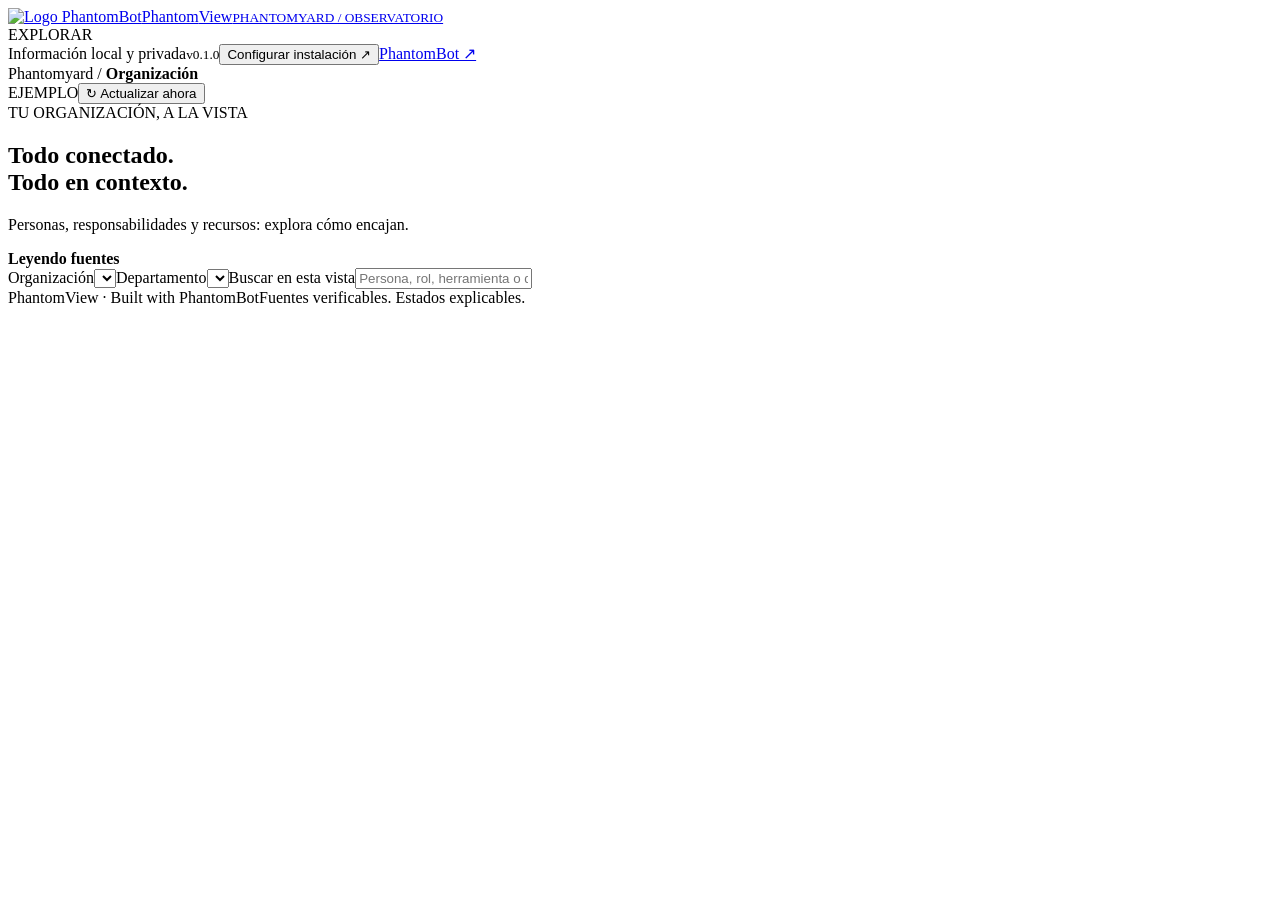
==== phantomview/index.html @ ee8a910b "feat: add bilingual installation and dependency inventory Add software, persona/tool usage and struc" ====
<!doctype html>
<html lang="es">
<head><meta charset="utf-8"><meta name="viewport" content="width=device-width,initial-scale=1"><title>PhantomView · Tu organización, a la vista</title><link rel="icon" href="/logo.png"><link rel="stylesheet" href="/style.css"></head>
<body>
<aside class="sidebar"><a class="brand" href="/" aria-label="PhantomView"><img src="/logo.png" alt="Logo PhantomBot"><span>Phantom<span class="green">View</span><small>PHANTOMYARD / OBSERVATORIO</small></span></a>
<div class="nav-label">EXPLORAR</div><nav id="nav" aria-label="Secciones"></nav>
<div class="sidebar-bottom"><span class="dot"></span> Información local y privada<small id="version">v0.1.0</small><button id="setup-side" class="text-button">Configurar instalación ↗</button><a href="https://phantombot.bot/" target="_blank" rel="noreferrer">PhantomBot ↗</a></div></aside>
<div class="shell"><header><div class="breadcrumbs">Phantomyard <span>/</span> <b id="breadcrumb">Organización</b></div><div class="header-actions"><span id="mode" class="badge amber">EJEMPLO</span><button id="logout" class="button" hidden>Cerrar sesión</button><button id="refresh" class="button">↻ Actualizar ahora</button></div></header>
<main><div id="error" role="alert" hidden></div><section class="page-head"><div><div class="eyebrow">TU ORGANIZACIÓN, A LA VISTA</div><h1 id="title">Todo conectado.<br>Todo en contexto.</h1><p id="subtitle">Personas, responsabilidades y recursos: explora cómo encajan.</p></div><div class="freshness"><span class="dot"></span><b id="sync-status">Leyendo fuentes</b><small id="sync-time"></small></div></section>
<section class="controls"><label><span>Organización</span><select id="org-filter"></select></label><label><span>Departamento</span><select id="dept-filter"></select></label><label class="search"><span>Buscar en esta vista</span><input id="search" placeholder="Persona, rol, herramienta o documento…" autocomplete="off"></label></section>
<div id="content" aria-live="polite"></div>
<footer><span>PhantomView · Built with PhantomBot</span><span id="footer-info">Fuentes verificables. Estados explicables.</span></footer></main></div>
<dialog id="detail"><button class="close" aria-label="Cerrar ficha">×</button><div id="detail-body"></div></dialog>
<dialog id="note"><button class="close" aria-label="Cerrar nota">×</button><div id="note-body"></div></dialog>
<dialog id="setup"><button class="close" aria-label="Cerrar configuración">×</button><div class="eyebrow">CONECTAR TU INSTALACIÓN</div><h2>Un mapa que evoluciona contigo.</h2><p>PhantomView lee tus fuentes. La configuración pertenece al observatorio y conserva el estado de las personas.</p>
<form id="setup-form"><label>Tipo de instalación<select name="mode"><option value="demo">Explorar el ejemplo</option><option value="new">Nueva instalación</option><option value="existing">Instalación existente</option></select></label><label>Archivos de organización · una ruta por línea<textarea name="org_files" rows="3" placeholder="Ruta absoluta al org.yaml"></textarea></label><label>Carpeta de personas<input name="personas_dir" placeholder="Ruta absoluta a personas"></label><label>Rutas por persona · JSON opcional<textarea name="persona_paths" rows="4" placeholder='{"organizacion:persona": "/ruta/al/perfil"}'></textarea></label><p class="hint">Para cuentas separadas, asigna cada perfil a su organización y persona. Solo se leen las rutas seleccionadas. Deja la carpeta común vacía si utilizas este mapa.</p><label>Personas en otros equipos · JSON opcional<textarea name="remote_personas" rows="3" placeholder='{"organizacion:persona": "PC local"}'></textarea></label><p class="hint">Ubicación declarada por el operador. La conexión y el estado remoto quedan sin comprobar.</p><label>Manifiestos de documentos · una ruta por línea<textarea name="docs_manifests" rows="2" placeholder="Ruta al manifest.yaml de PhantomDocs"></textarea></label><label>Procedimientos estructurados<input name="procedures_file" placeholder="Ruta al archivo JSON de procedimientos"></label><label>Manifiesto de instalación / Installation manifest<input name="installation_file" placeholder="Absolute path to installation.json"></label><label>Informe de diagnóstico exportado<input name="doctor_file" placeholder="Ruta al informe JSON de doctor sin reparación"></label><div class="form-grid"><label>Sincronización de información<select name="sync_interval"><option value="0">Manual</option><option value="30">Cada 30 segundos</option><option value="300">Cada 5 minutos</option><option value="900">Cada 15 minutos</option><option value="3600">Cada hora</option></select></label><label>Versión de software autorizada<input name="software_tag" placeholder="v0.1.0 · requiere firma válida"></label></div><label>Actualización de software<select name="software_interval"><option value="0">Manual</option><option value="3600">Comprobar y aplicar cada hora</option><option value="86400">Comprobar y aplicar cada día</option></select></label><p class="hint">La actualización automática aplica únicamente la versión firmada indicada y requiere una copia Git limpia. No hay una release firmada publicada todavía.</p><p id="setup-result" role="status"></p><button class="button primary" type="submit">Guardar y conectar fuentes →</button></form></dialog>
<script src="/installation.js" defer></script>
<script src="/app.js" defer></script></body></html>
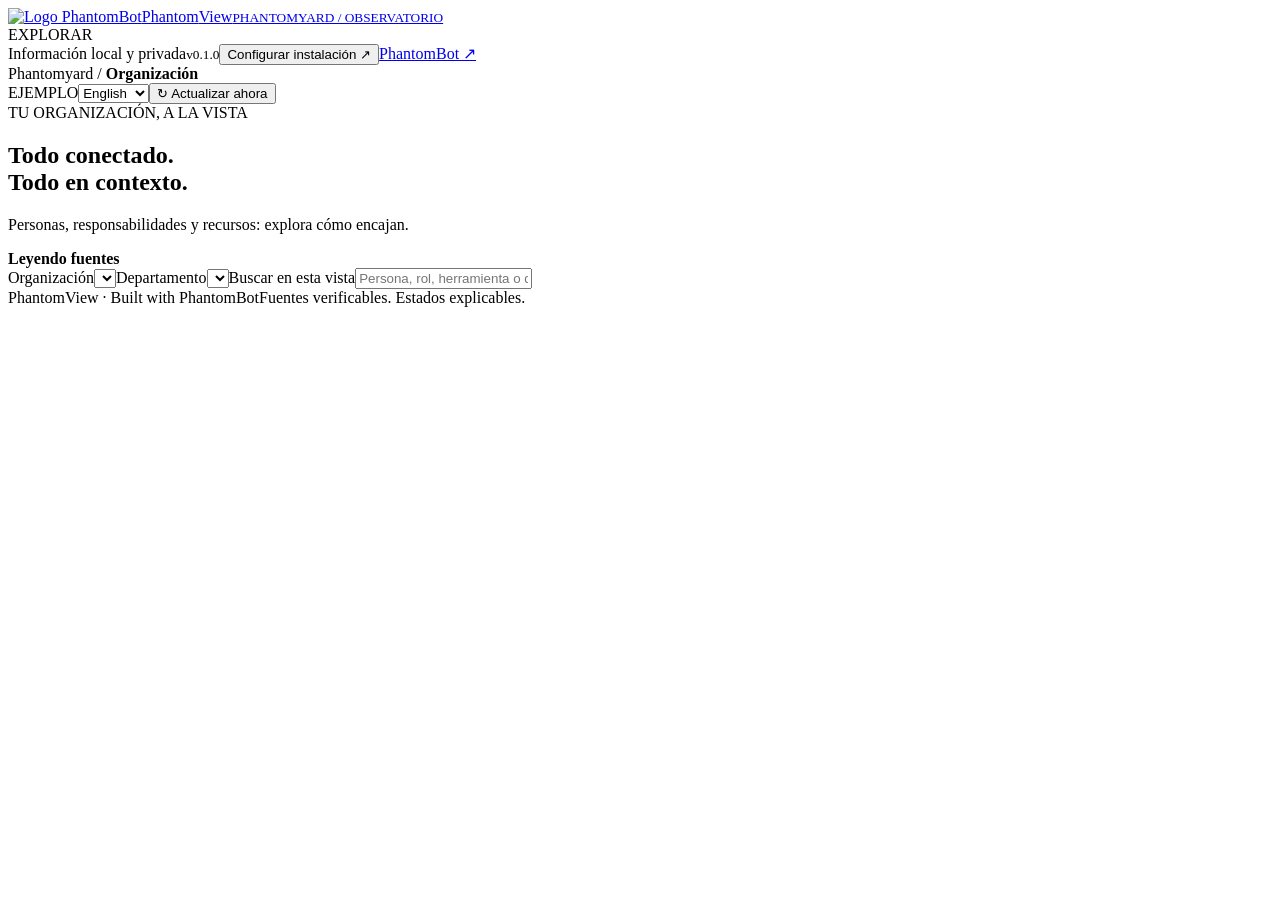
==== commit 58943922: "feat: apply a global language selector across PhantomView Move English/Spanish selection into the to" ====
--- a/phantomview/index.html
+++ b/phantomview/index.html
@@ -1,19 +1,21 @@
 <!doctype html>
 <html lang="es">
-<head><meta charset="utf-8"><meta name="viewport" content="width=device-width,initial-scale=1"><title>PhantomView · Tu organización, a la vista</title><link rel="icon" href="/logo.png"><link rel="stylesheet" href="/style.css"></head>
+<head><meta charset="utf-8"><meta name="viewport" content="width=device-width,initial-scale=1"><title data-i18n="PhantomView · Your organization at a glance">PhantomView · Tu organización, a la vista</title><link rel="icon" href="/logo.png"><link rel="stylesheet" href="/style.css"></head>
 <body>
-<aside class="sidebar"><a class="brand" href="/" aria-label="PhantomView"><img src="/logo.png" alt="Logo PhantomBot"><span>Phantom<span class="green">View</span><small>PHANTOMYARD / OBSERVATORIO</small></span></a>
-<div class="nav-label">EXPLORAR</div><nav id="nav" aria-label="Secciones"></nav>
-<div class="sidebar-bottom"><span class="dot"></span> Información local y privada<small id="version">v0.1.0</small><button id="setup-side" class="text-button">Configurar instalación ↗</button><a href="https://phantombot.bot/" target="_blank" rel="noreferrer">PhantomBot ↗</a></div></aside>
-<div class="shell"><header><div class="breadcrumbs">Phantomyard <span>/</span> <b id="breadcrumb">Organización</b></div><div class="header-actions"><span id="mode" class="badge amber">EJEMPLO</span><button id="logout" class="button" hidden>Cerrar sesión</button><button id="refresh" class="button">↻ Actualizar ahora</button></div></header>
-<main><div id="error" role="alert" hidden></div><section class="page-head"><div><div class="eyebrow">TU ORGANIZACIÓN, A LA VISTA</div><h1 id="title">Todo conectado.<br>Todo en contexto.</h1><p id="subtitle">Personas, responsabilidades y recursos: explora cómo encajan.</p></div><div class="freshness"><span class="dot"></span><b id="sync-status">Leyendo fuentes</b><small id="sync-time"></small></div></section>
-<section class="controls"><label><span>Organización</span><select id="org-filter"></select></label><label><span>Departamento</span><select id="dept-filter"></select></label><label class="search"><span>Buscar en esta vista</span><input id="search" placeholder="Persona, rol, herramienta o documento…" autocomplete="off"></label></section>
+<aside class="sidebar"><a class="brand" href="/" aria-label="PhantomView"><img src="/logo.png" alt="Logo PhantomBot"><span>Phantom<span class="green">View</span><small data-i18n="PHANTOMYARD / OBSERVATORY">PHANTOMYARD / OBSERVATORIO</small></span></a>
+<div class="nav-label" data-i18n="EXPLORE">EXPLORAR</div><nav id="nav" data-i18n-aria="Sections" aria-label="Secciones"></nav>
+<div class="sidebar-bottom"><span class="dot"></span> <span data-i18n="Local and private information">Información local y privada</span><small id="version">v0.1.0</small><button id="setup-side" class="text-button" data-i18n="Configure setup ↗">Configurar instalación ↗</button><a href="https://phantombot.bot/" target="_blank" rel="noreferrer">PhantomBot ↗</a></div></aside>
+<div class="shell"><header><div class="breadcrumbs">Phantomyard <span>/</span> <b id="breadcrumb" data-i18n="Organization">Organización</b></div><div class="header-actions"><span id="mode" class="badge amber">EJEMPLO</span><label class="global-language"><select id="global-language" data-i18n-aria="Language" aria-label="Idioma"><option value="en">English</option><option value="es">Español</option></select></label><button id="logout" class="button" hidden data-i18n="Log out">Cerrar sesión</button><button id="refresh" class="button" data-i18n="↻ Refresh now">↻ Actualizar ahora</button></div></header>
+<main><div id="error" role="alert" hidden></div><section class="page-head"><div><div class="eyebrow" data-i18n="YOUR ORGANIZATION AT A GLANCE">TU ORGANIZACIÓN, A LA VISTA</div><h1 id="title" data-i18n-html="Everything connected.<br>Everything in context.">Todo conectado.<br>Todo en contexto.</h1><p id="subtitle" data-i18n="People, responsibilities and resources: explore how they fit.">Personas, responsabilidades y recursos: explora cómo encajan.</p></div><div class="freshness"><span class="dot"></span><b id="sync-status" data-i18n="Reading sources">Leyendo fuentes</b><small id="sync-time"></small></div></section>
+<section class="controls"><label><span data-i18n="Organization">Organización</span><select id="org-filter"></select></label><label><span data-i18n="Department">Departamento</span><select id="dept-filter"></select></label><label class="search"><span data-i18n="Search this view">Buscar en esta vista</span><input id="search" data-i18n-placeholder="Persona, role, tool or document…" placeholder="Persona, rol, herramienta o documento…" autocomplete="off"></label></section>
 <div id="content" aria-live="polite"></div>
-<footer><span>PhantomView · Built with PhantomBot</span><span id="footer-info">Fuentes verificables. Estados explicables.</span></footer></main></div>
-<dialog id="detail"><button class="close" aria-label="Cerrar ficha">×</button><div id="detail-body"></div></dialog>
-<dialog id="note"><button class="close" aria-label="Cerrar nota">×</button><div id="note-body"></div></dialog>
-<dialog id="setup"><button class="close" aria-label="Cerrar configuración">×</button><div class="eyebrow">CONECTAR TU INSTALACIÓN</div><h2>Un mapa que evoluciona contigo.</h2><p>PhantomView lee tus fuentes. La configuración pertenece al observatorio y conserva el estado de las personas.</p>
-<form id="setup-form"><label>Tipo de instalación<select name="mode"><option value="demo">Explorar el ejemplo</option><option value="new">Nueva instalación</option><option value="existing">Instalación existente</option></select></label><label>Archivos de organización · una ruta por línea<textarea name="org_files" rows="3" placeholder="Ruta absoluta al org.yaml"></textarea></label><label>Carpeta de personas<input name="personas_dir" placeholder="Ruta absoluta a personas"></label><label>Rutas por persona · JSON opcional<textarea name="persona_paths" rows="4" placeholder='{"organizacion:persona": "/ruta/al/perfil"}'></textarea></label><p class="hint">Para cuentas separadas, asigna cada perfil a su organización y persona. Solo se leen las rutas seleccionadas. Deja la carpeta común vacía si utilizas este mapa.</p><label>Personas en otros equipos · JSON opcional<textarea name="remote_personas" rows="3" placeholder='{"organizacion:persona": "PC local"}'></textarea></label><p class="hint">Ubicación declarada por el operador. La conexión y el estado remoto quedan sin comprobar.</p><label>Manifiestos de documentos · una ruta por línea<textarea name="docs_manifests" rows="2" placeholder="Ruta al manifest.yaml de PhantomDocs"></textarea></label><label>Procedimientos estructurados<input name="procedures_file" placeholder="Ruta al archivo JSON de procedimientos"></label><label>Manifiesto de instalación / Installation manifest<input name="installation_file" placeholder="Absolute path to installation.json"></label><label>Informe de diagnóstico exportado<input name="doctor_file" placeholder="Ruta al informe JSON de doctor sin reparación"></label><div class="form-grid"><label>Sincronización de información<select name="sync_interval"><option value="0">Manual</option><option value="30">Cada 30 segundos</option><option value="300">Cada 5 minutos</option><option value="900">Cada 15 minutos</option><option value="3600">Cada hora</option></select></label><label>Versión de software autorizada<input name="software_tag" placeholder="v0.1.0 · requiere firma válida"></label></div><label>Actualización de software<select name="software_interval"><option value="0">Manual</option><option value="3600">Comprobar y aplicar cada hora</option><option value="86400">Comprobar y aplicar cada día</option></select></label><p class="hint">La actualización automática aplica únicamente la versión firmada indicada y requiere una copia Git limpia. No hay una release firmada publicada todavía.</p><p id="setup-result" role="status"></p><button class="button primary" type="submit">Guardar y conectar fuentes →</button></form></dialog>
+<footer><span>PhantomView · Built with PhantomBot</span><span id="footer-info" data-i18n="Traceable sources. Explainable status.">Fuentes verificables. Estados explicables.</span></footer></main></div>
+<dialog id="detail"><button class="close" data-i18n-aria="Close profile" aria-label="Cerrar ficha">×</button><div id="detail-body"></div></dialog>
+<dialog id="note"><button class="close" data-i18n-aria="Close note" aria-label="Cerrar nota">×</button><div id="note-body"></div></dialog>
+<dialog id="setup"><button class="close" data-i18n-aria="Close setup" aria-label="Cerrar configuración">×</button><div class="eyebrow" data-i18n="CONNECT YOUR SETUP">CONECTAR TU INSTALACIÓN</div><h2 data-i18n="A map that evolves with you.">Un mapa que evoluciona contigo.</h2><p data-i18n="PhantomView reads your sources. Configuration belongs to the observatory and preserves persona state.">PhantomView lee tus fuentes. La configuración pertenece al observatorio y conserva el estado de las personas.</p>
+<form id="setup-form"><label><span data-i18n="Setup type">Tipo de instalación</span><select name="mode"><option value="demo" data-i18n="Explore the example">Explorar el ejemplo</option><option value="new" data-i18n="New setup">Nueva instalación</option><option value="existing" data-i18n="Existing setup">Instalación existente</option></select></label><label><span data-i18n="Organization files · one path per line">Archivos de organización · una ruta por línea</span><textarea name="org_files" rows="3" data-i18n-placeholder="Absolute path to org.yaml" placeholder="Ruta absoluta al org.yaml"></textarea></label><label><span data-i18n="Persona folder">Carpeta de personas</span><input name="personas_dir" data-i18n-placeholder="Absolute persona path" placeholder="Ruta absoluta a personas"></label><label><span data-i18n="Persona paths · optional JSON">Rutas por persona · JSON opcional</span><textarea name="persona_paths" rows="4" data-i18n-placeholder="Persona paths JSON example" placeholder='{"example:persona": "/absolute/profile"}'></textarea></label><p class="hint" data-i18n="For separate accounts, assign each profile to its organization and persona. Only selected paths are read. Leave the common folder empty when using this map.">Para cuentas separadas, asigna cada perfil a su organización y persona. Solo se leen las rutas seleccionadas. Deja la carpeta común vacía si utilizas este mapa.</p><label><span data-i18n="Personas on other machines · optional JSON">Personas en otros equipos · JSON opcional</span><textarea name="remote_personas" rows="3" data-i18n-placeholder="Remote personas JSON example" placeholder='{"example:persona": "Local PC"}'></textarea></label><p class="hint" data-i18n="Operator-declared location. Remote connectivity and status are unverified.">Ubicación declarada por el operador. La conexión y el estado remoto quedan sin comprobar.</p><label><span data-i18n="Document manifests · one path per line">Manifiestos de documentos · una ruta por línea</span><textarea name="docs_manifests" rows="2" data-i18n-placeholder="Path to PhantomDocs manifest.yaml" placeholder="Ruta al manifest.yaml de PhantomDocs"></textarea></label><label><span data-i18n="Structured procedures">Procedimientos estructurados</span><input name="procedures_file" data-i18n-placeholder="Path to a JSON procedure file" placeholder="Ruta al archivo JSON de procedimientos"></label><label><span data-i18n="Installation manifest">Manifiesto de instalación / Installation manifest</span><input name="installation_file" data-i18n-placeholder="Absolute path to installation.json" placeholder="Absolute path to installation.json"></label><label><span data-i18n="Exported diagnostic report">Informe de diagnóstico exportado</span><input name="doctor_file" data-i18n-placeholder="Path to a diagnostic JSON report without repair" placeholder="Ruta al informe JSON de doctor sin reparación"></label><div class="form-grid"><label><span data-i18n="Information synchronization">Sincronización de información</span><select name="sync_interval"><option value="0">Manual</option><option value="30" data-i18n="Every 30 seconds">Cada 30 segundos</option><option value="300" data-i18n="Every 5 minutes">Cada 5 minutos</option><option value="900" data-i18n="Every 15 minutes">Cada 15 minutos</option><option value="3600" data-i18n="Every hour">Cada hora</option></select></label><label><span data-i18n="Authorized software version">Versión de software autorizada</span><input name="software_tag" data-i18n-placeholder="v0.1.0 · valid signature required" placeholder="v0.1.0 · requiere firma válida"></label></div><label><span data-i18n="Software update">Actualización de software</span><select name="software_interval"><option value="0">Manual</option><option value="3600" data-i18n="Check and apply hourly">Comprobar y aplicar cada hora</option><option value="86400" data-i18n="Check and apply daily">Comprobar y aplicar cada día</option></select></label><p class="hint" data-i18n="Automatic updates apply only the selected signed version and require a clean Git checkout. No signed release is published yet.">La actualización automática aplica únicamente la versión firmada indicada y requiere una copia Git limpia. No hay una release firmada publicada todavía.</p><p id="setup-result" role="status"></p><button class="button primary" type="submit" data-i18n="Save and connect sources →">Guardar y conectar fuentes →</button></form></dialog>
+<script src="/i18n.js" defer></script>
 <script src="/installation.js" defer></script>
+<script src="/review.js" defer></script>
 <script src="/app.js" defer></script></body></html>
 
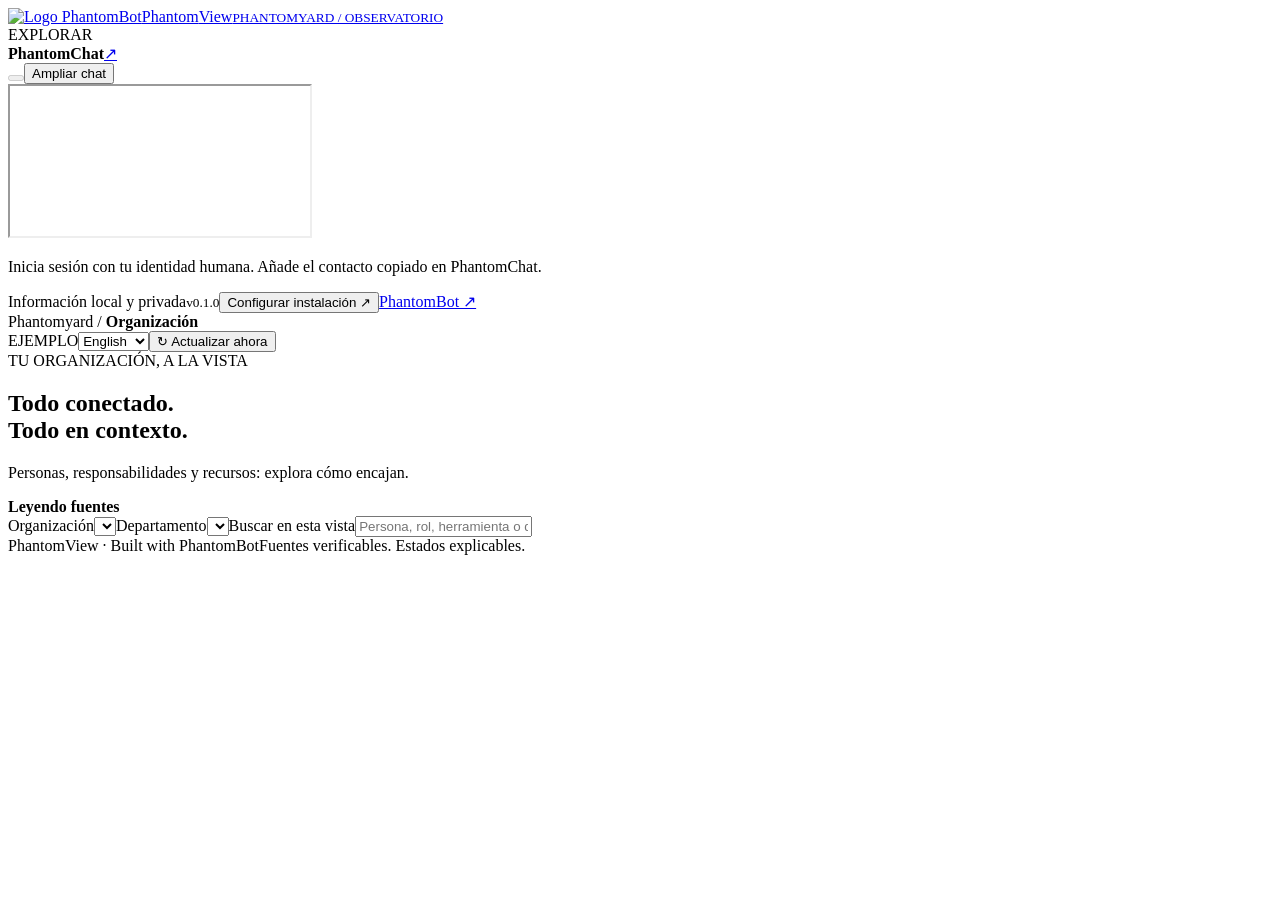
==== commit 41b92ad2: "feat: embed PhantomChat and resolve the setup default persona Add compact sidebar navigation with th" ====
--- a/phantomview/index.html
+++ b/phantomview/index.html
@@ -1,21 +1,28 @@
-<!doctype html>
-<html lang="es">
-<head><meta charset="utf-8"><meta name="viewport" content="width=device-width,initial-scale=1"><title data-i18n="PhantomView · Your organization at a glance">PhantomView · Tu organización, a la vista</title><link rel="icon" href="/logo.png"><link rel="stylesheet" href="/style.css"></head>
-<body>
-<aside class="sidebar"><a class="brand" href="/" aria-label="PhantomView"><img src="/logo.png" alt="Logo PhantomBot"><span>Phantom<span class="green">View</span><small data-i18n="PHANTOMYARD / OBSERVATORY">PHANTOMYARD / OBSERVATORIO</small></span></a>
-<div class="nav-label" data-i18n="EXPLORE">EXPLORAR</div><nav id="nav" data-i18n-aria="Sections" aria-label="Secciones"></nav>
-<div class="sidebar-bottom"><span class="dot"></span> <span data-i18n="Local and private information">Información local y privada</span><small id="version">v0.1.0</small><button id="setup-side" class="text-button" data-i18n="Configure setup ↗">Configurar instalación ↗</button><a href="https://phantombot.bot/" target="_blank" rel="noreferrer">PhantomBot ↗</a></div></aside>
-<div class="shell"><header><div class="breadcrumbs">Phantomyard <span>/</span> <b id="breadcrumb" data-i18n="Organization">Organización</b></div><div class="header-actions"><span id="mode" class="badge amber">EJEMPLO</span><label class="global-language"><select id="global-language" data-i18n-aria="Language" aria-label="Idioma"><option value="en">English</option><option value="es">Español</option></select></label><button id="logout" class="button" hidden data-i18n="Log out">Cerrar sesión</button><button id="refresh" class="button" data-i18n="↻ Refresh now">↻ Actualizar ahora</button></div></header>
-<main><div id="error" role="alert" hidden></div><section class="page-head"><div><div class="eyebrow" data-i18n="YOUR ORGANIZATION AT A GLANCE">TU ORGANIZACIÓN, A LA VISTA</div><h1 id="title" data-i18n-html="Everything connected.<br>Everything in context.">Todo conectado.<br>Todo en contexto.</h1><p id="subtitle" data-i18n="People, responsibilities and resources: explore how they fit.">Personas, responsabilidades y recursos: explora cómo encajan.</p></div><div class="freshness"><span class="dot"></span><b id="sync-status" data-i18n="Reading sources">Leyendo fuentes</b><small id="sync-time"></small></div></section>
-<section class="controls"><label><span data-i18n="Organization">Organización</span><select id="org-filter"></select></label><label><span data-i18n="Department">Departamento</span><select id="dept-filter"></select></label><label class="search"><span data-i18n="Search this view">Buscar en esta vista</span><input id="search" data-i18n-placeholder="Persona, role, tool or document…" placeholder="Persona, rol, herramienta o documento…" autocomplete="off"></label></section>
-<div id="content" aria-live="polite"></div>
-<footer><span>PhantomView · Built with PhantomBot</span><span id="footer-info" data-i18n="Traceable sources. Explainable status.">Fuentes verificables. Estados explicables.</span></footer></main></div>
-<dialog id="detail"><button class="close" data-i18n-aria="Close profile" aria-label="Cerrar ficha">×</button><div id="detail-body"></div></dialog>
-<dialog id="note"><button class="close" data-i18n-aria="Close note" aria-label="Cerrar nota">×</button><div id="note-body"></div></dialog>
-<dialog id="setup"><button class="close" data-i18n-aria="Close setup" aria-label="Cerrar configuración">×</button><div class="eyebrow" data-i18n="CONNECT YOUR SETUP">CONECTAR TU INSTALACIÓN</div><h2 data-i18n="A map that evolves with you.">Un mapa que evoluciona contigo.</h2><p data-i18n="PhantomView reads your sources. Configuration belongs to the observatory and preserves persona state.">PhantomView lee tus fuentes. La configuración pertenece al observatorio y conserva el estado de las personas.</p>
-<form id="setup-form"><label><span data-i18n="Setup type">Tipo de instalación</span><select name="mode"><option value="demo" data-i18n="Explore the example">Explorar el ejemplo</option><option value="new" data-i18n="New setup">Nueva instalación</option><option value="existing" data-i18n="Existing setup">Instalación existente</option></select></label><label><span data-i18n="Organization files · one path per line">Archivos de organización · una ruta por línea</span><textarea name="org_files" rows="3" data-i18n-placeholder="Absolute path to org.yaml" placeholder="Ruta absoluta al org.yaml"></textarea></label><label><span data-i18n="Persona folder">Carpeta de personas</span><input name="personas_dir" data-i18n-placeholder="Absolute persona path" placeholder="Ruta absoluta a personas"></label><label><span data-i18n="Persona paths · optional JSON">Rutas por persona · JSON opcional</span><textarea name="persona_paths" rows="4" data-i18n-placeholder="Persona paths JSON example" placeholder='{"example:persona": "/absolute/profile"}'></textarea></label><p class="hint" data-i18n="For separate accounts, assign each profile to its organization and persona. Only selected paths are read. Leave the common folder empty when using this map.">Para cuentas separadas, asigna cada perfil a su organización y persona. Solo se leen las rutas seleccionadas. Deja la carpeta común vacía si utilizas este mapa.</p><label><span data-i18n="Personas on other machines · optional JSON">Personas en otros equipos · JSON opcional</span><textarea name="remote_personas" rows="3" data-i18n-placeholder="Remote personas JSON example" placeholder='{"example:persona": "Local PC"}'></textarea></label><p class="hint" data-i18n="Operator-declared location. Remote connectivity and status are unverified.">Ubicación declarada por el operador. La conexión y el estado remoto quedan sin comprobar.</p><label><span data-i18n="Document manifests · one path per line">Manifiestos de documentos · una ruta por línea</span><textarea name="docs_manifests" rows="2" data-i18n-placeholder="Path to PhantomDocs manifest.yaml" placeholder="Ruta al manifest.yaml de PhantomDocs"></textarea></label><label><span data-i18n="Structured procedures">Procedimientos estructurados</span><input name="procedures_file" data-i18n-placeholder="Path to a JSON procedure file" placeholder="Ruta al archivo JSON de procedimientos"></label><label><span data-i18n="Installation manifest">Manifiesto de instalación / Installation manifest</span><input name="installation_file" data-i18n-placeholder="Absolute path to installation.json" placeholder="Absolute path to installation.json"></label><label><span data-i18n="Exported diagnostic report">Informe de diagnóstico exportado</span><input name="doctor_file" data-i18n-placeholder="Path to a diagnostic JSON report without repair" placeholder="Ruta al informe JSON de doctor sin reparación"></label><div class="form-grid"><label><span data-i18n="Information synchronization">Sincronización de información</span><select name="sync_interval"><option value="0">Manual</option><option value="30" data-i18n="Every 30 seconds">Cada 30 segundos</option><option value="300" data-i18n="Every 5 minutes">Cada 5 minutos</option><option value="900" data-i18n="Every 15 minutes">Cada 15 minutos</option><option value="3600" data-i18n="Every hour">Cada hora</option></select></label><label><span data-i18n="Authorized software version">Versión de software autorizada</span><input name="software_tag" data-i18n-placeholder="v0.1.0 · valid signature required" placeholder="v0.1.0 · requiere firma válida"></label></div><label><span data-i18n="Software update">Actualización de software</span><select name="software_interval"><option value="0">Manual</option><option value="3600" data-i18n="Check and apply hourly">Comprobar y aplicar cada hora</option><option value="86400" data-i18n="Check and apply daily">Comprobar y aplicar cada día</option></select></label><p class="hint" data-i18n="Automatic updates apply only the selected signed version and require a clean Git checkout. No signed release is published yet.">La actualización automática aplica únicamente la versión firmada indicada y requiere una copia Git limpia. No hay una release firmada publicada todavía.</p><p id="setup-result" role="status"></p><button class="button primary" type="submit" data-i18n="Save and connect sources →">Guardar y conectar fuentes →</button></form></dialog>
-<script src="/i18n.js" defer></script>
-<script src="/installation.js" defer></script>
-<script src="/review.js" defer></script>
-<script src="/app.js" defer></script></body></html>
-
+<!doctype html>
+<html lang="es">
+<head><meta charset="utf-8"><meta name="viewport" content="width=device-width,initial-scale=1"><title data-i18n="PhantomView · Your organization at a glance">PhantomView · Tu organización, a la vista</title><link rel="icon" href="/logo.png"><link rel="stylesheet" href="/style.css"></head>
+<body>
+<aside class="sidebar"><a class="brand" href="/" aria-label="PhantomView"><img src="/logo.png" alt="Logo PhantomBot"><span>Phantom<span class="green">View</span><small data-i18n="PHANTOMYARD / OBSERVATORY">PHANTOMYARD / OBSERVATORIO</small></span></a>
+<div class="nav-label" data-i18n="EXPLORE">EXPLORAR</div><nav id="nav" data-i18n-aria="Sections" aria-label="Secciones"></nav>
+<section id="assistant-panel" class="assistant-panel" aria-label="PhantomChat">
+<div class="assistant-heading"><b>PhantomChat</b><a href="https://chat.phantomyard.ai/" target="_blank" rel="noreferrer" data-i18n-aria="Open PhantomChat in a new tab" aria-label="Open PhantomChat in a new tab">↗</a></div>
+<div id="assistant-context" class="assistant-context"></div>
+<div class="assistant-actions"><button id="assistant-contact" class="text-button" disabled></button><button id="assistant-expand" class="text-button" data-i18n="Expand chat">Ampliar chat</button></div>
+<iframe id="assistant-frame" title="PhantomChat" src="https://chat.phantomyard.ai/" referrerpolicy="no-referrer" sandbox="allow-scripts allow-same-origin allow-forms allow-popups allow-popups-to-escape-sandbox"></iframe>
+<p class="assistant-help" data-i18n="Sign in with your human identity. Add the copied contact in PhantomChat.">Inicia sesión con tu identidad humana. Añade el contacto copiado en PhantomChat.</p>
+</section>
+<div class="sidebar-bottom"><span class="dot"></span> <span data-i18n="Local and private information">Información local y privada</span><small id="version">v0.1.0</small><button id="setup-side" class="text-button" data-i18n="Configure setup ↗">Configurar instalación ↗</button><a href="https://phantombot.bot/" target="_blank" rel="noreferrer">PhantomBot ↗</a></div></aside>
+<div class="shell"><header><div class="breadcrumbs">Phantomyard <span>/</span> <b id="breadcrumb" data-i18n="Organization">Organización</b></div><div class="header-actions"><span id="mode" class="badge amber">EJEMPLO</span><label class="global-language"><select id="global-language" data-i18n-aria="Language" aria-label="Idioma"><option value="en">English</option><option value="es">Español</option></select></label><button id="logout" class="button" hidden data-i18n="Log out">Cerrar sesión</button><button id="refresh" class="button" data-i18n="↻ Refresh now">↻ Actualizar ahora</button></div></header>
+<main><div id="error" role="alert" hidden></div><section class="page-head"><div><div class="eyebrow" data-i18n="YOUR ORGANIZATION AT A GLANCE">TU ORGANIZACIÓN, A LA VISTA</div><h1 id="title" data-i18n-html="Everything connected.<br>Everything in context.">Todo conectado.<br>Todo en contexto.</h1><p id="subtitle" data-i18n="People, responsibilities and resources: explore how they fit.">Personas, responsabilidades y recursos: explora cómo encajan.</p></div><div class="freshness"><span class="dot"></span><b id="sync-status" data-i18n="Reading sources">Leyendo fuentes</b><small id="sync-time"></small></div></section>
+<section class="controls"><label><span data-i18n="Organization">Organización</span><select id="org-filter"></select></label><label><span data-i18n="Department">Departamento</span><select id="dept-filter"></select></label><label class="search"><span data-i18n="Search this view">Buscar en esta vista</span><input id="search" data-i18n-placeholder="Persona, role, tool or document…" placeholder="Persona, rol, herramienta o documento…" autocomplete="off"></label></section>
+<div id="content" aria-live="polite"></div>
+<footer><span>PhantomView · Built with PhantomBot</span><span id="footer-info" data-i18n="Traceable sources. Explainable status.">Fuentes verificables. Estados explicables.</span></footer></main></div>
+<dialog id="detail"><button class="close" data-i18n-aria="Close profile" aria-label="Cerrar ficha">×</button><div id="detail-body"></div></dialog>
+<dialog id="note"><button class="close" data-i18n-aria="Close note" aria-label="Cerrar nota">×</button><div id="note-body"></div></dialog>
+<dialog id="setup"><button class="close" data-i18n-aria="Close setup" aria-label="Cerrar configuración">×</button><div class="eyebrow" data-i18n="CONNECT YOUR SETUP">CONECTAR TU INSTALACIÓN</div><h2 data-i18n="A map that evolves with you.">Un mapa que evoluciona contigo.</h2><p data-i18n="PhantomView reads your sources. Configuration belongs to the observatory and preserves persona state.">PhantomView lee tus fuentes. La configuración pertenece al observatorio y conserva el estado de las personas.</p>
+<form id="setup-form"><label><span data-i18n="Setup type">Tipo de instalación</span><select name="mode"><option value="demo" data-i18n="Explore the example">Explorar el ejemplo</option><option value="new" data-i18n="New setup">Nueva instalación</option><option value="existing" data-i18n="Existing setup">Instalación existente</option></select></label><label><span data-i18n="Organization files · one path per line">Archivos de organización · una ruta por línea</span><textarea name="org_files" rows="3" data-i18n-placeholder="Absolute path to org.yaml" placeholder="Ruta absoluta al org.yaml"></textarea></label><label><span data-i18n="Persona folder">Carpeta de personas</span><input name="personas_dir" data-i18n-placeholder="Absolute persona path" placeholder="Ruta absoluta a personas"></label><label><span data-i18n="Persona paths · optional JSON">Rutas por persona · JSON opcional</span><textarea name="persona_paths" rows="4" data-i18n-placeholder="Persona paths JSON example" placeholder='{"example:persona": "/absolute/profile"}'></textarea></label><p class="hint" data-i18n="For separate accounts, assign each profile to its organization and persona. Only selected paths are read. Leave the common folder empty when using this map.">Para cuentas separadas, asigna cada perfil a su organización y persona. Solo se leen las rutas seleccionadas. Deja la carpeta común vacía si utilizas este mapa.</p><label><span data-i18n="Personas on other machines · optional JSON">Personas en otros equipos · JSON opcional</span><textarea name="remote_personas" rows="3" data-i18n-placeholder="Remote personas JSON example" placeholder='{"example:persona": "Local PC"}'></textarea></label><p class="hint" data-i18n="Operator-declared location. Remote connectivity and status are unverified.">Ubicación declarada por el operador. La conexión y el estado remoto quedan sin comprobar.</p><label><span data-i18n="Document manifests · one path per line">Manifiestos de documentos · una ruta por línea</span><textarea name="docs_manifests" rows="2" data-i18n-placeholder="Path to PhantomDocs manifest.yaml" placeholder="Ruta al manifest.yaml de PhantomDocs"></textarea></label><label><span data-i18n="Structured procedures">Procedimientos estructurados</span><input name="procedures_file" data-i18n-placeholder="Path to a JSON procedure file" placeholder="Ruta al archivo JSON de procedimientos"></label><label><span data-i18n="Installation manifest">Manifiesto de instalación / Installation manifest</span><input name="installation_file" data-i18n-placeholder="Absolute path to installation.json" placeholder="Absolute path to installation.json"></label><label><span data-i18n="Exported diagnostic report">Informe de diagnóstico exportado</span><input name="doctor_file" data-i18n-placeholder="Path to a diagnostic JSON report without repair" placeholder="Ruta al informe JSON de doctor sin reparación"></label><div class="form-grid"><label><span data-i18n="Information synchronization">Sincronización de información</span><select name="sync_interval"><option value="0">Manual</option><option value="30" data-i18n="Every 30 seconds">Cada 30 segundos</option><option value="300" data-i18n="Every 5 minutes">Cada 5 minutos</option><option value="900" data-i18n="Every 15 minutes">Cada 15 minutos</option><option value="3600" data-i18n="Every hour">Cada hora</option></select></label><label><span data-i18n="Authorized software version">Versión de software autorizada</span><input name="software_tag" data-i18n-placeholder="v0.1.0 · valid signature required" placeholder="v0.1.0 · requiere firma válida"></label></div><label><span data-i18n="Software update">Actualización de software</span><select name="software_interval"><option value="0">Manual</option><option value="3600" data-i18n="Check and apply hourly">Comprobar y aplicar cada hora</option><option value="86400" data-i18n="Check and apply daily">Comprobar y aplicar cada día</option></select></label><p class="hint" data-i18n="Automatic updates apply only the selected signed version and require a clean Git checkout. No signed release is published yet.">La actualización automática aplica únicamente la versión firmada indicada y requiere una copia Git limpia. No hay una release firmada publicada todavía.</p><p id="setup-result" role="status"></p><button class="button primary" type="submit" data-i18n="Save and connect sources →">Guardar y conectar fuentes →</button></form></dialog>
+<script src="/i18n.js" defer></script>
+<script src="/installation.js" defer></script>
+<script src="/review.js" defer></script>
+<script src="/assistant.js" defer></script>
+<script src="/app.js" defer></script></body></html>
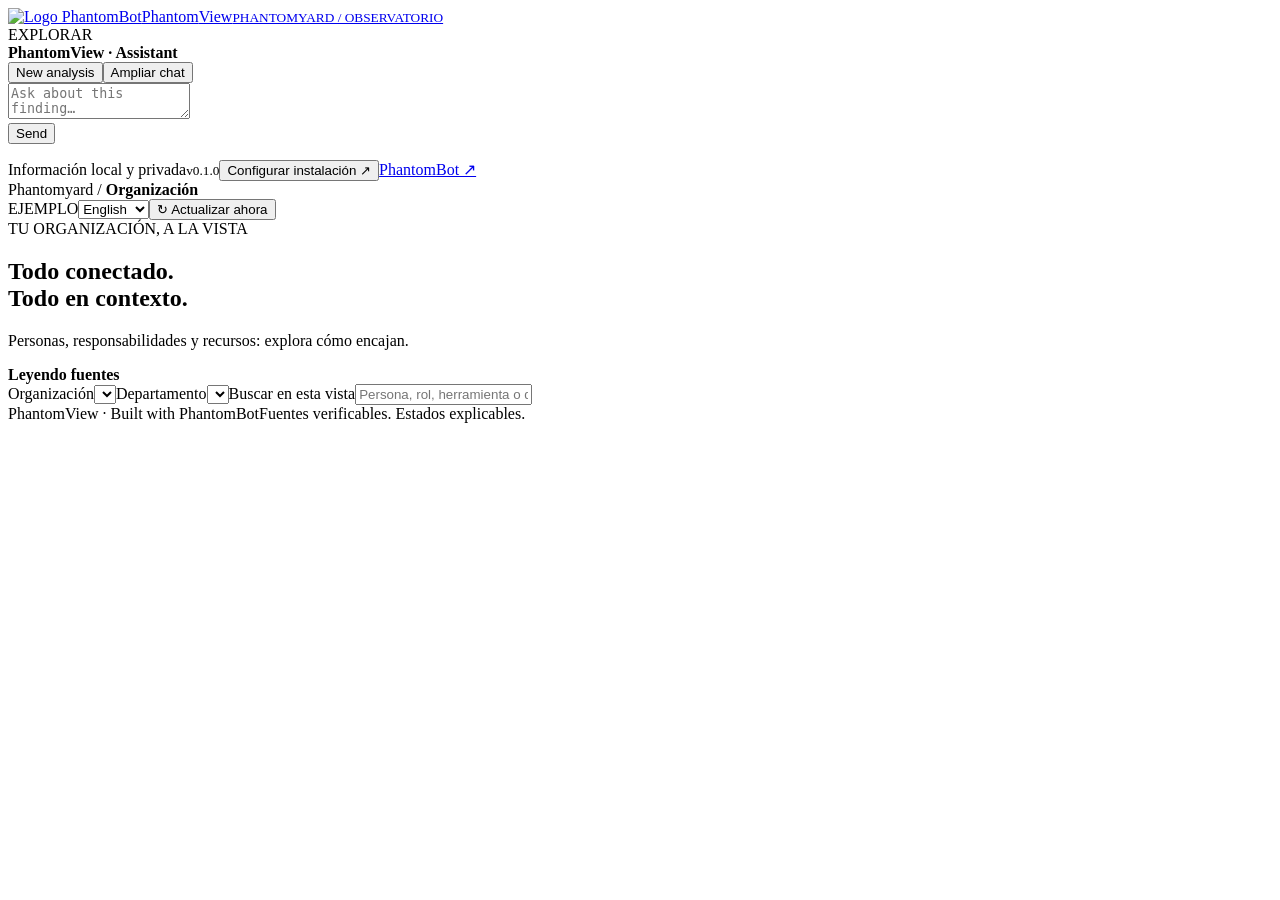
==== commit 4a416024: "feat: add session-scoped PhantomView analysis assistant Replace the general PhantomChat iframe with " ====
--- a/phantomview/index.html
+++ b/phantomview/index.html
@@ -4,12 +4,14 @@
 <body>
 <aside class="sidebar"><a class="brand" href="/" aria-label="PhantomView"><img src="/logo.png" alt="Logo PhantomBot"><span>Phantom<span class="green">View</span><small data-i18n="PHANTOMYARD / OBSERVATORY">PHANTOMYARD / OBSERVATORIO</small></span></a>
 <div class="nav-label" data-i18n="EXPLORE">EXPLORAR</div><nav id="nav" data-i18n-aria="Sections" aria-label="Secciones"></nav>
-<section id="assistant-panel" class="assistant-panel" aria-label="PhantomChat">
-<div class="assistant-heading"><b>PhantomChat</b><a href="https://chat.phantomyard.ai/" target="_blank" rel="noreferrer" data-i18n-aria="Open PhantomChat in a new tab" aria-label="Open PhantomChat in a new tab">↗</a></div>
+<section id="assistant-panel" class="assistant-panel" aria-label="PhantomView assistant">
+<div class="assistant-heading"><b>PhantomView · Assistant</b></div>
 <div id="assistant-context" class="assistant-context"></div>
-<div class="assistant-actions"><button id="assistant-contact" class="text-button" disabled></button><button id="assistant-expand" class="text-button" data-i18n="Expand chat">Ampliar chat</button></div>
-<iframe id="assistant-frame" title="PhantomChat" src="https://chat.phantomyard.ai/" referrerpolicy="no-referrer" sandbox="allow-scripts allow-same-origin allow-forms allow-popups allow-popups-to-escape-sandbox"></iframe>
-<p class="assistant-help" data-i18n="Sign in with your human identity. Add the copied contact in PhantomChat.">Inicia sesión con tu identidad humana. Añade el contacto copiado en PhantomChat.</p>
+<div class="assistant-actions"><button id="assistant-clear" class="text-button">New analysis</button><button id="assistant-expand" class="text-button" data-i18n="Expand chat">Ampliar chat</button></div>
+<div id="assistant-scope" class="assistant-context"></div>
+<div id="assistant-messages" class="assistant-messages" role="log" aria-live="polite"></div>
+<form id="assistant-form"><textarea id="assistant-question" maxlength="1800" rows="2" aria-label="Question about PhantomView" placeholder="Ask about this finding…" required></textarea><div class="assistant-actions"><button id="assistant-send" class="button" type="submit">Send</button><button id="assistant-cancel" class="text-button" type="button" hidden>Cancel</button></div></form>
+<p id="assistant-status" class="assistant-help" role="status"></p>
 </section>
 <div class="sidebar-bottom"><span class="dot"></span> <span data-i18n="Local and private information">Información local y privada</span><small id="version">v0.1.0</small><button id="setup-side" class="text-button" data-i18n="Configure setup ↗">Configurar instalación ↗</button><a href="https://phantombot.bot/" target="_blank" rel="noreferrer">PhantomBot ↗</a></div></aside>
 <div class="shell"><header><div class="breadcrumbs">Phantomyard <span>/</span> <b id="breadcrumb" data-i18n="Organization">Organización</b></div><div class="header-actions"><span id="mode" class="badge amber">EJEMPLO</span><label class="global-language"><select id="global-language" data-i18n-aria="Language" aria-label="Idioma"><option value="en">English</option><option value="es">Español</option></select></label><button id="logout" class="button" hidden data-i18n="Log out">Cerrar sesión</button><button id="refresh" class="button" data-i18n="↻ Refresh now">↻ Actualizar ahora</button></div></header>
@@ -25,4 +27,5 @@
 <script src="/installation.js" defer></script>
 <script src="/review.js" defer></script>
 <script src="/assistant.js" defer></script>
+<script src="/consultation-ui.js" defer></script>
 <script src="/app.js" defer></script></body></html>
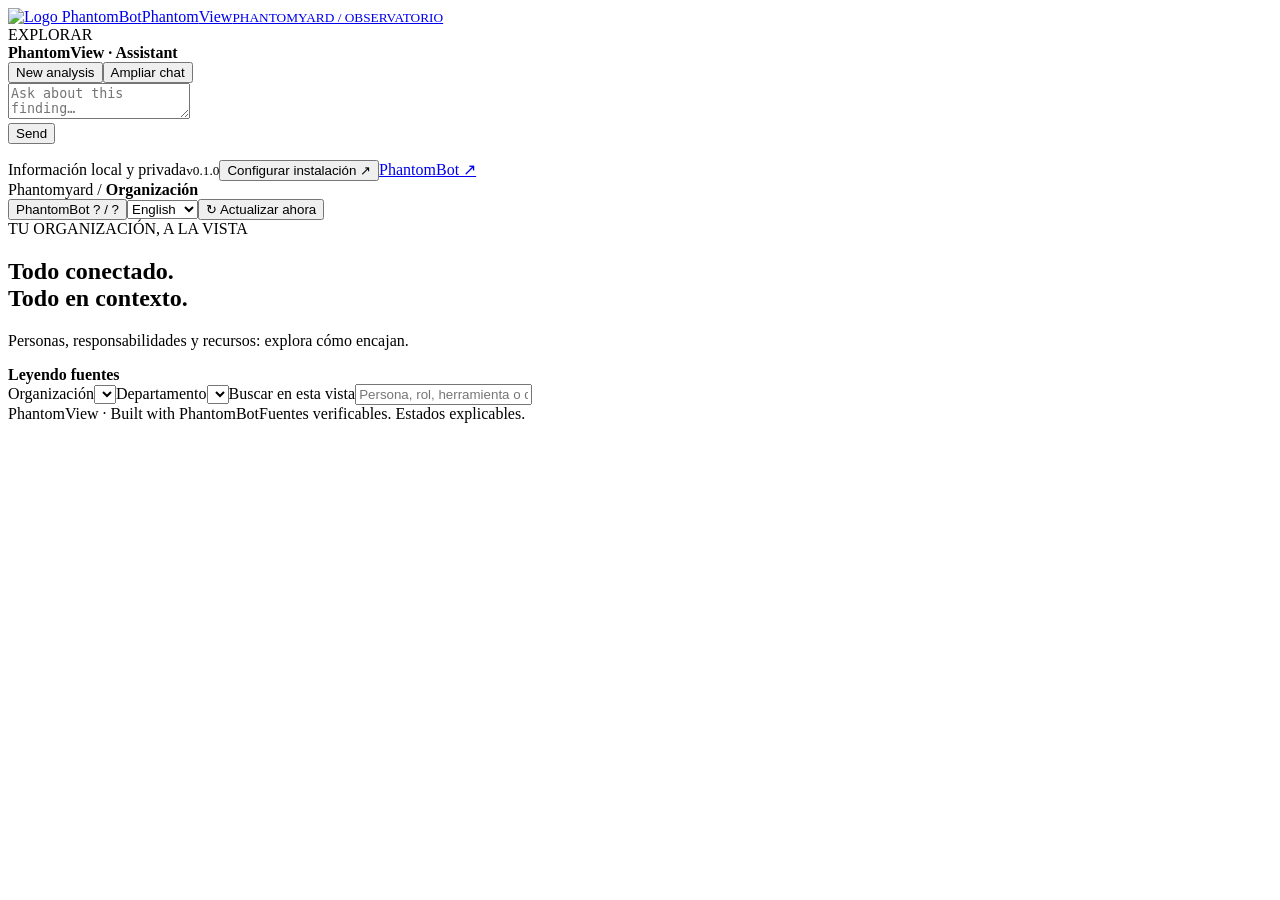
==== commit bd0e8212: "feat: add global search and PhantomBot version trigger Make search independent of the selected view," ====
--- a/phantomview/index.html
+++ b/phantomview/index.html
@@ -1,31 +1,33 @@
-<!doctype html>
-<html lang="es">
-<head><meta charset="utf-8"><meta name="viewport" content="width=device-width,initial-scale=1"><title data-i18n="PhantomView · Your organization at a glance">PhantomView · Tu organización, a la vista</title><link rel="icon" href="/logo.png"><link rel="stylesheet" href="/style.css"></head>
-<body>
-<aside class="sidebar"><a class="brand" href="/" aria-label="PhantomView"><img src="/logo.png" alt="Logo PhantomBot"><span>Phantom<span class="green">View</span><small data-i18n="PHANTOMYARD / OBSERVATORY">PHANTOMYARD / OBSERVATORIO</small></span></a>
-<div class="nav-label" data-i18n="EXPLORE">EXPLORAR</div><nav id="nav" data-i18n-aria="Sections" aria-label="Secciones"></nav>
-<section id="assistant-panel" class="assistant-panel" aria-label="PhantomView assistant">
-<div class="assistant-heading"><b>PhantomView · Assistant</b></div>
-<div id="assistant-context" class="assistant-context"></div>
-<div class="assistant-actions"><button id="assistant-clear" class="text-button">New analysis</button><button id="assistant-expand" class="text-button" data-i18n="Expand chat">Ampliar chat</button></div>
-<div id="assistant-scope" class="assistant-context"></div>
-<div id="assistant-messages" class="assistant-messages" role="log" aria-live="polite"></div>
-<form id="assistant-form"><textarea id="assistant-question" maxlength="1800" rows="2" aria-label="Question about PhantomView" placeholder="Ask about this finding…" required></textarea><div class="assistant-actions"><button id="assistant-send" class="button" type="submit">Send</button><button id="assistant-cancel" class="text-button" type="button" hidden>Cancel</button></div></form>
-<p id="assistant-status" class="assistant-help" role="status"></p>
-</section>
-<div class="sidebar-bottom"><span class="dot"></span> <span data-i18n="Local and private information">Información local y privada</span><small id="version">v0.1.0</small><button id="setup-side" class="text-button" data-i18n="Configure setup ↗">Configurar instalación ↗</button><a href="https://phantombot.bot/" target="_blank" rel="noreferrer">PhantomBot ↗</a></div></aside>
-<div class="shell"><header><div class="breadcrumbs">Phantomyard <span>/</span> <b id="breadcrumb" data-i18n="Organization">Organización</b></div><div class="header-actions"><span id="mode" class="badge amber">EJEMPLO</span><label class="global-language"><select id="global-language" data-i18n-aria="Language" aria-label="Idioma"><option value="en">English</option><option value="es">Español</option></select></label><button id="logout" class="button" hidden data-i18n="Log out">Cerrar sesión</button><button id="refresh" class="button" data-i18n="↻ Refresh now">↻ Actualizar ahora</button></div></header>
-<main><div id="error" role="alert" hidden></div><section class="page-head"><div><div class="eyebrow" data-i18n="YOUR ORGANIZATION AT A GLANCE">TU ORGANIZACIÓN, A LA VISTA</div><h1 id="title" data-i18n-html="Everything connected.<br>Everything in context.">Todo conectado.<br>Todo en contexto.</h1><p id="subtitle" data-i18n="People, responsibilities and resources: explore how they fit.">Personas, responsabilidades y recursos: explora cómo encajan.</p></div><div class="freshness"><span class="dot"></span><b id="sync-status" data-i18n="Reading sources">Leyendo fuentes</b><small id="sync-time"></small></div></section>
-<section class="controls"><label><span data-i18n="Organization">Organización</span><select id="org-filter"></select></label><label><span data-i18n="Department">Departamento</span><select id="dept-filter"></select></label><label class="search"><span data-i18n="Search this view">Buscar en esta vista</span><input id="search" data-i18n-placeholder="Persona, role, tool or document…" placeholder="Persona, rol, herramienta o documento…" autocomplete="off"></label></section>
-<div id="content" aria-live="polite"></div>
-<footer><span>PhantomView · Built with PhantomBot</span><span id="footer-info" data-i18n="Traceable sources. Explainable status.">Fuentes verificables. Estados explicables.</span></footer></main></div>
-<dialog id="detail"><button class="close" data-i18n-aria="Close profile" aria-label="Cerrar ficha">×</button><div id="detail-body"></div></dialog>
-<dialog id="note"><button class="close" data-i18n-aria="Close note" aria-label="Cerrar nota">×</button><div id="note-body"></div></dialog>
-<dialog id="setup"><button class="close" data-i18n-aria="Close setup" aria-label="Cerrar configuración">×</button><div class="eyebrow" data-i18n="CONNECT YOUR SETUP">CONECTAR TU INSTALACIÓN</div><h2 data-i18n="A map that evolves with you.">Un mapa que evoluciona contigo.</h2><p data-i18n="PhantomView reads your sources. Configuration belongs to the observatory and preserves persona state.">PhantomView lee tus fuentes. La configuración pertenece al observatorio y conserva el estado de las personas.</p>
-<form id="setup-form"><label><span data-i18n="Setup type">Tipo de instalación</span><select name="mode"><option value="demo" data-i18n="Explore the example">Explorar el ejemplo</option><option value="new" data-i18n="New setup">Nueva instalación</option><option value="existing" data-i18n="Existing setup">Instalación existente</option></select></label><label><span data-i18n="Organization files · one path per line">Archivos de organización · una ruta por línea</span><textarea name="org_files" rows="3" data-i18n-placeholder="Absolute path to org.yaml" placeholder="Ruta absoluta al org.yaml"></textarea></label><label><span data-i18n="Persona folder">Carpeta de personas</span><input name="personas_dir" data-i18n-placeholder="Absolute persona path" placeholder="Ruta absoluta a personas"></label><label><span data-i18n="Persona paths · optional JSON">Rutas por persona · JSON opcional</span><textarea name="persona_paths" rows="4" data-i18n-placeholder="Persona paths JSON example" placeholder='{"example:persona": "/absolute/profile"}'></textarea></label><p class="hint" data-i18n="For separate accounts, assign each profile to its organization and persona. Only selected paths are read. Leave the common folder empty when using this map.">Para cuentas separadas, asigna cada perfil a su organización y persona. Solo se leen las rutas seleccionadas. Deja la carpeta común vacía si utilizas este mapa.</p><label><span data-i18n="Personas on other machines · optional JSON">Personas en otros equipos · JSON opcional</span><textarea name="remote_personas" rows="3" data-i18n-placeholder="Remote personas JSON example" placeholder='{"example:persona": "Local PC"}'></textarea></label><p class="hint" data-i18n="Operator-declared location. Remote connectivity and status are unverified.">Ubicación declarada por el operador. La conexión y el estado remoto quedan sin comprobar.</p><label><span data-i18n="Document manifests · one path per line">Manifiestos de documentos · una ruta por línea</span><textarea name="docs_manifests" rows="2" data-i18n-placeholder="Path to PhantomDocs manifest.yaml" placeholder="Ruta al manifest.yaml de PhantomDocs"></textarea></label><label><span data-i18n="Structured procedures">Procedimientos estructurados</span><input name="procedures_file" data-i18n-placeholder="Path to a JSON procedure file" placeholder="Ruta al archivo JSON de procedimientos"></label><label><span data-i18n="Installation manifest">Manifiesto de instalación / Installation manifest</span><input name="installation_file" data-i18n-placeholder="Absolute path to installation.json" placeholder="Absolute path to installation.json"></label><label><span data-i18n="Exported diagnostic report">Informe de diagnóstico exportado</span><input name="doctor_file" data-i18n-placeholder="Path to a diagnostic JSON report without repair" placeholder="Ruta al informe JSON de doctor sin reparación"></label><div class="form-grid"><label><span data-i18n="Information synchronization">Sincronización de información</span><select name="sync_interval"><option value="0">Manual</option><option value="30" data-i18n="Every 30 seconds">Cada 30 segundos</option><option value="300" data-i18n="Every 5 minutes">Cada 5 minutos</option><option value="900" data-i18n="Every 15 minutes">Cada 15 minutos</option><option value="3600" data-i18n="Every hour">Cada hora</option></select></label><label><span data-i18n="Authorized software version">Versión de software autorizada</span><input name="software_tag" data-i18n-placeholder="v0.1.0 · valid signature required" placeholder="v0.1.0 · requiere firma válida"></label></div><label><span data-i18n="Software update">Actualización de software</span><select name="software_interval"><option value="0">Manual</option><option value="3600" data-i18n="Check and apply hourly">Comprobar y aplicar cada hora</option><option value="86400" data-i18n="Check and apply daily">Comprobar y aplicar cada día</option></select></label><p class="hint" data-i18n="Automatic updates apply only the selected signed version and require a clean Git checkout. No signed release is published yet.">La actualización automática aplica únicamente la versión firmada indicada y requiere una copia Git limpia. No hay una release firmada publicada todavía.</p><p id="setup-result" role="status"></p><button class="button primary" type="submit" data-i18n="Save and connect sources →">Guardar y conectar fuentes →</button></form></dialog>
-<script src="/i18n.js" defer></script>
-<script src="/installation.js" defer></script>
-<script src="/review.js" defer></script>
-<script src="/assistant.js" defer></script>
-<script src="/consultation-ui.js" defer></script>
-<script src="/app.js" defer></script></body></html>
+<!doctype html>
+<html lang="es">
+<head><meta charset="utf-8"><meta name="viewport" content="width=device-width,initial-scale=1"><title data-i18n="PhantomView · Your organization at a glance">PhantomView · Tu organización, a la vista</title><link rel="icon" href="/logo.png"><link rel="stylesheet" href="/style.css"></head>
+<body>
+<aside class="sidebar"><a class="brand" href="/" aria-label="PhantomView"><img src="/logo.png" alt="Logo PhantomBot"><span>Phantom<span class="green">View</span><small data-i18n="PHANTOMYARD / OBSERVATORY">PHANTOMYARD / OBSERVATORIO</small></span></a>
+<div class="nav-label" data-i18n="EXPLORE">EXPLORAR</div><nav id="nav" data-i18n-aria="Sections" aria-label="Secciones"></nav>
+<section id="assistant-panel" class="assistant-panel" aria-label="PhantomView assistant">
+<div class="assistant-heading"><b>PhantomView · Assistant</b></div>
+<div id="assistant-context" class="assistant-context"></div>
+<div class="assistant-actions"><button id="assistant-clear" class="text-button">New analysis</button><button id="assistant-expand" class="text-button" data-i18n="Expand chat">Ampliar chat</button></div>
+<div id="assistant-scope" class="assistant-context"></div>
+<div id="assistant-messages" class="assistant-messages" role="log" aria-live="polite"></div>
+<form id="assistant-form"><textarea id="assistant-question" maxlength="1800" rows="2" aria-label="Question about PhantomView" placeholder="Ask about this finding…" required></textarea><div class="assistant-actions"><button id="assistant-send" class="button" type="submit">Send</button><button id="assistant-cancel" class="text-button" type="button" hidden>Cancel</button></div></form>
+<p id="assistant-status" class="assistant-help" role="status"></p>
+</section>
+<div class="sidebar-bottom"><span class="dot"></span> <span data-i18n="Local and private information">Información local y privada</span><small id="version">v0.1.0</small><button id="setup-side" class="text-button" data-i18n="Configure setup ↗">Configurar instalación ↗</button><a href="https://phantombot.bot/" target="_blank" rel="noreferrer">PhantomBot ↗</a></div></aside>
+<div class="shell"><header><div class="breadcrumbs">Phantomyard <span>/</span> <b id="breadcrumb" data-i18n="Organization">Organización</b></div><div class="header-actions"><button id="mode" type="button" class="badge amber">PhantomBot ? / ?</button><label class="global-language"><select id="global-language" data-i18n-aria="Language" aria-label="Idioma"><option value="en">English</option><option value="es">Español</option></select></label><button id="logout" class="button" hidden data-i18n="Log out">Cerrar sesión</button><button id="refresh" class="button" data-i18n="↻ Refresh now">↻ Actualizar ahora</button></div></header>
+<main><div id="error" role="alert" hidden></div><section class="page-head"><div><div class="eyebrow" data-i18n="YOUR ORGANIZATION AT A GLANCE">TU ORGANIZACIÓN, A LA VISTA</div><h1 id="title" data-i18n-html="Everything connected.<br>Everything in context.">Todo conectado.<br>Todo en contexto.</h1><p id="subtitle" data-i18n="People, responsibilities and resources: explore how they fit.">Personas, responsabilidades y recursos: explora cómo encajan.</p></div><div class="freshness"><span class="dot"></span><b id="sync-status" data-i18n="Reading sources">Leyendo fuentes</b><small id="sync-time"></small></div></section>
+<section class="controls"><label><span data-i18n="Organization">Organización</span><select id="org-filter"></select></label><label><span data-i18n="Department">Departamento</span><select id="dept-filter"></select></label><label class="search"><span data-i18n="Search this view">Buscar en esta vista</span><input id="search" data-i18n-placeholder="Persona, role, tool or document…" placeholder="Persona, rol, herramienta o documento…" autocomplete="off"></label></section>
+<div id="content" aria-live="polite"></div>
+<footer><span>PhantomView · Built with PhantomBot</span><span id="footer-info" data-i18n="Traceable sources. Explainable status.">Fuentes verificables. Estados explicables.</span></footer></main></div>
+<dialog id="detail"><button class="close" data-i18n-aria="Close profile" aria-label="Cerrar ficha">×</button><div id="detail-body"></div></dialog>
+<dialog id="note"><button class="close" data-i18n-aria="Close note" aria-label="Cerrar nota">×</button><div id="note-body"></div></dialog>
+<dialog id="setup"><button class="close" data-i18n-aria="Close setup" aria-label="Cerrar configuración">×</button><div class="eyebrow" data-i18n="CONNECT YOUR SETUP">CONECTAR TU INSTALACIÓN</div><h2 data-i18n="A map that evolves with you.">Un mapa que evoluciona contigo.</h2><p data-i18n="PhantomView reads your sources. Configuration belongs to the observatory and preserves persona state.">PhantomView lee tus fuentes. La configuración pertenece al observatorio y conserva el estado de las personas.</p>
+<form id="setup-form"><label><span data-i18n="Setup type">Tipo de instalación</span><select name="mode"><option value="demo" data-i18n="Explore the example">Explorar el ejemplo</option><option value="new" data-i18n="New setup">Nueva instalación</option><option value="existing" data-i18n="Existing setup">Instalación existente</option></select></label><label><span data-i18n="Organization files · one path per line">Archivos de organización · una ruta por línea</span><textarea name="org_files" rows="3" data-i18n-placeholder="Absolute path to org.yaml" placeholder="Ruta absoluta al org.yaml"></textarea></label><label><span data-i18n="Persona folder">Carpeta de personas</span><input name="personas_dir" data-i18n-placeholder="Absolute persona path" placeholder="Ruta absoluta a personas"></label><label><span data-i18n="Persona paths · optional JSON">Rutas por persona · JSON opcional</span><textarea name="persona_paths" rows="4" data-i18n-placeholder="Persona paths JSON example" placeholder='{"example:persona": "/absolute/profile"}'></textarea></label><p class="hint" data-i18n="For separate accounts, assign each profile to its organization and persona. Only selected paths are read. Leave the common folder empty when using this map.">Para cuentas separadas, asigna cada perfil a su organización y persona. Solo se leen las rutas seleccionadas. Deja la carpeta común vacía si utilizas este mapa.</p><label><span data-i18n="Personas on other machines · optional JSON">Personas en otros equipos · JSON opcional</span><textarea name="remote_personas" rows="3" data-i18n-placeholder="Remote personas JSON example" placeholder='{"example:persona": "Local PC"}'></textarea></label><p class="hint" data-i18n="Operator-declared location. Remote connectivity and status are unverified.">Ubicación declarada por el operador. La conexión y el estado remoto quedan sin comprobar.</p><label><span data-i18n="Document manifests · one path per line">Manifiestos de documentos · una ruta por línea</span><textarea name="docs_manifests" rows="2" data-i18n-placeholder="Path to PhantomDocs manifest.yaml" placeholder="Ruta al manifest.yaml de PhantomDocs"></textarea></label><label><span data-i18n="Structured procedures">Procedimientos estructurados</span><input name="procedures_file" data-i18n-placeholder="Path to a JSON procedure file" placeholder="Ruta al archivo JSON de procedimientos"></label><label><span data-i18n="Installation manifest">Manifiesto de instalación / Installation manifest</span><input name="installation_file" data-i18n-placeholder="Absolute path to installation.json" placeholder="Absolute path to installation.json"></label><label><span data-i18n="Exported diagnostic report">Informe de diagnóstico exportado</span><input name="doctor_file" data-i18n-placeholder="Path to a diagnostic JSON report without repair" placeholder="Ruta al informe JSON de doctor sin reparación"></label><div class="form-grid"><label><span data-i18n="Information synchronization">Sincronización de información</span><select name="sync_interval"><option value="0">Manual</option><option value="30" data-i18n="Every 30 seconds">Cada 30 segundos</option><option value="300" data-i18n="Every 5 minutes">Cada 5 minutos</option><option value="900" data-i18n="Every 15 minutes">Cada 15 minutos</option><option value="3600" data-i18n="Every hour">Cada hora</option></select></label><label><span data-i18n="Authorized software version">Versión de software autorizada</span><input name="software_tag" data-i18n-placeholder="v0.1.0 · valid signature required" placeholder="v0.1.0 · requiere firma válida"></label></div><label><span data-i18n="Software update">Actualización de software</span><select name="software_interval"><option value="0">Manual</option><option value="3600" data-i18n="Check and apply hourly">Comprobar y aplicar cada hora</option><option value="86400" data-i18n="Check and apply daily">Comprobar y aplicar cada día</option></select></label><p class="hint" data-i18n="Automatic updates apply only the selected signed version and require a clean Git checkout. No signed release is published yet.">La actualización automática aplica únicamente la versión firmada indicada y requiere una copia Git limpia. No hay una release firmada publicada todavía.</p><p id="setup-result" role="status"></p><button class="button primary" type="submit" data-i18n="Save and connect sources →">Guardar y conectar fuentes →</button></form></dialog>
+<script src="/i18n.js" defer></script>
+<script src="/installation.js" defer></script>
+<script src="/review.js" defer></script>
+<script src="/assistant.js" defer></script>
+<script src="/consultation-ui.js" defer></script>
+<script src="/search.js" defer></script>
+<script src="/app.js" defer></script>
+<script src="/version-ui.js" defer></script></body></html>
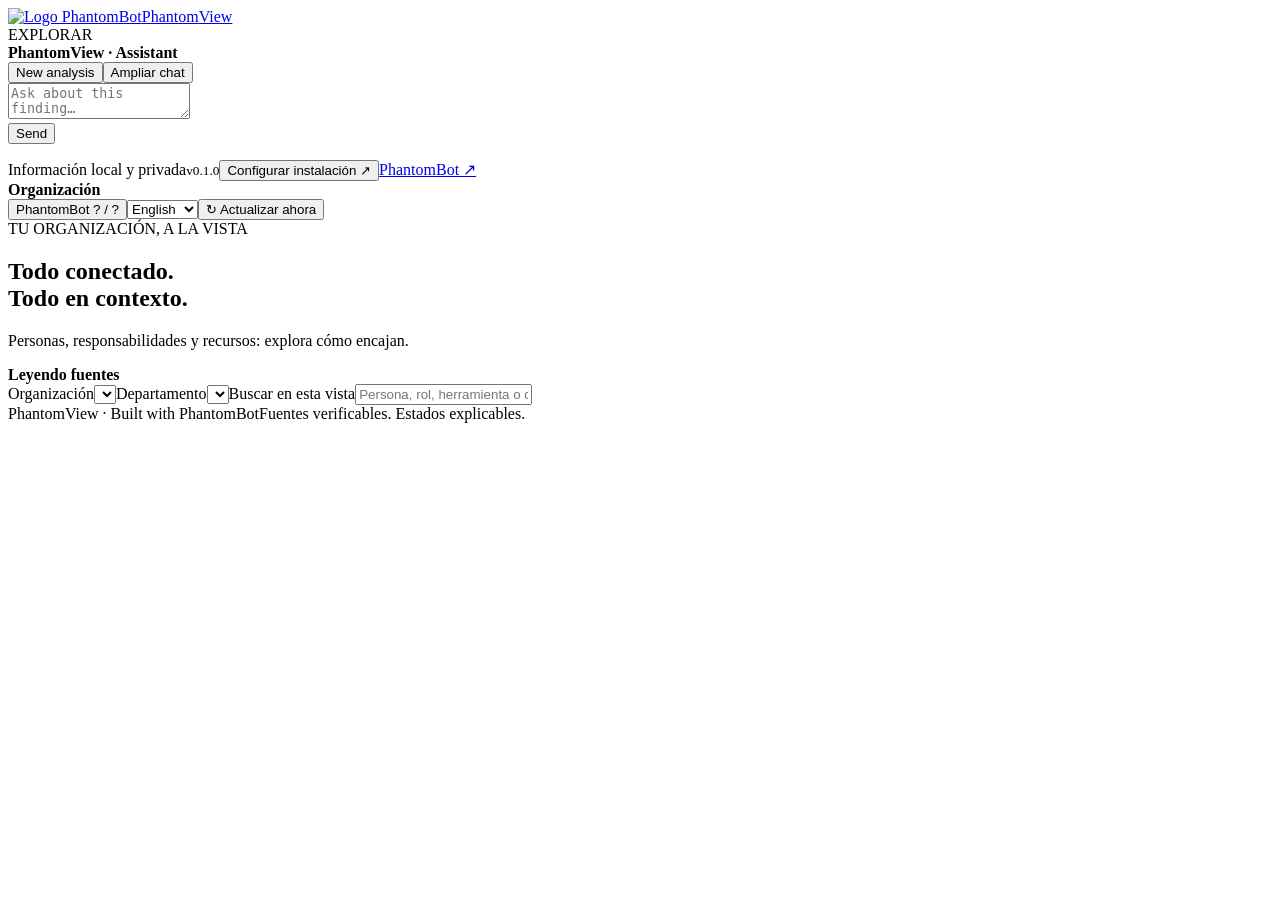
==== commit 1a7733af: "fix: show the setup organization in dashboard branding Use the organization model name in the header" ====
--- a/phantomview/index.html
+++ b/phantomview/index.html
@@ -2,7 +2,7 @@
 <html lang="es">
 <head><meta charset="utf-8"><meta name="viewport" content="width=device-width,initial-scale=1"><title data-i18n="PhantomView · Your organization at a glance">PhantomView · Tu organización, a la vista</title><link rel="icon" href="/logo.png"><link rel="stylesheet" href="/style.css"></head>
 <body>
-<aside class="sidebar"><a class="brand" href="/" aria-label="PhantomView"><img src="/logo.png" alt="Logo PhantomBot"><span>Phantom<span class="green">View</span><small data-i18n="PHANTOMYARD / OBSERVATORY">PHANTOMYARD / OBSERVATORIO</small></span></a>
+<aside class="sidebar"><a class="brand" href="/" aria-label="PhantomView"><img src="/logo.png" alt="Logo PhantomBot"><span>Phantom<span class="green">View</span><small id="brand-organization" hidden></small></span></a>
 <div class="nav-label" data-i18n="EXPLORE">EXPLORAR</div><nav id="nav" data-i18n-aria="Sections" aria-label="Secciones"></nav>
 <section id="assistant-panel" class="assistant-panel" aria-label="PhantomView assistant">
 <div class="assistant-heading"><b>PhantomView · Assistant</b></div>
@@ -14,7 +14,7 @@
 <p id="assistant-status" class="assistant-help" role="status"></p>
 </section>
 <div class="sidebar-bottom"><span class="dot"></span> <span data-i18n="Local and private information">Información local y privada</span><small id="version">v0.1.0</small><button id="setup-side" class="text-button" data-i18n="Configure setup ↗">Configurar instalación ↗</button><a href="https://phantombot.bot/" target="_blank" rel="noreferrer">PhantomBot ↗</a></div></aside>
-<div class="shell"><header><div class="breadcrumbs">Phantomyard <span>/</span> <b id="breadcrumb" data-i18n="Organization">Organización</b></div><div class="header-actions"><button id="mode" type="button" class="badge amber">PhantomBot ? / ?</button><label class="global-language"><select id="global-language" data-i18n-aria="Language" aria-label="Idioma"><option value="en">English</option><option value="es">Español</option></select></label><button id="logout" class="button" hidden data-i18n="Log out">Cerrar sesión</button><button id="refresh" class="button" data-i18n="↻ Refresh now">↻ Actualizar ahora</button></div></header>
+<div class="shell"><header><div class="breadcrumbs"><strong id="header-organization" hidden></strong><span id="organization-separator" hidden>/</span> <b id="breadcrumb" data-i18n="Organization">Organización</b></div><div class="header-actions"><button id="mode" type="button" class="badge amber">PhantomBot ? / ?</button><label class="global-language"><select id="global-language" data-i18n-aria="Language" aria-label="Idioma"><option value="en">English</option><option value="es">Español</option></select></label><button id="logout" class="button" hidden data-i18n="Log out">Cerrar sesión</button><button id="refresh" class="button" data-i18n="↻ Refresh now">↻ Actualizar ahora</button></div></header>
 <main><div id="error" role="alert" hidden></div><section class="page-head"><div><div class="eyebrow" data-i18n="YOUR ORGANIZATION AT A GLANCE">TU ORGANIZACIÓN, A LA VISTA</div><h1 id="title" data-i18n-html="Everything connected.<br>Everything in context.">Todo conectado.<br>Todo en contexto.</h1><p id="subtitle" data-i18n="People, responsibilities and resources: explore how they fit.">Personas, responsabilidades y recursos: explora cómo encajan.</p></div><div class="freshness"><span class="dot"></span><b id="sync-status" data-i18n="Reading sources">Leyendo fuentes</b><small id="sync-time"></small></div></section>
 <section class="controls"><label><span data-i18n="Organization">Organización</span><select id="org-filter"></select></label><label><span data-i18n="Department">Departamento</span><select id="dept-filter"></select></label><label class="search"><span data-i18n="Search this view">Buscar en esta vista</span><input id="search" data-i18n-placeholder="Persona, role, tool or document…" placeholder="Persona, rol, herramienta o documento…" autocomplete="off"></label></section>
 <div id="content" aria-live="polite"></div>
